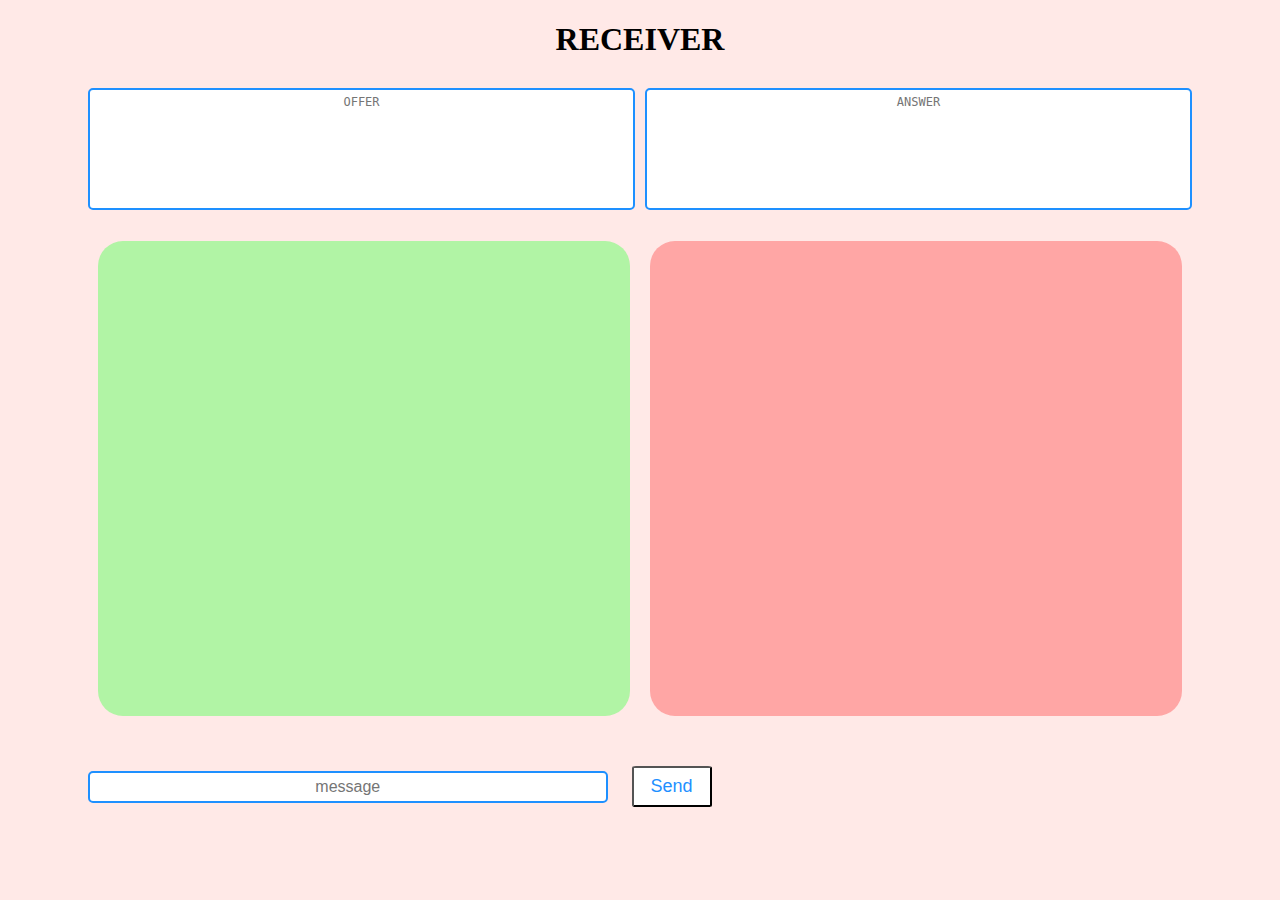
==== guy2/index2.html @ 17948faa "initial commit" ====
<!DOCTYPE html>
<html lang="en">

<head>
    <meta charset="UTF-8">
    <meta name="viewport"
          content="width=device-width, initial-scale=1.0">
    <title>Receiver_Guy</title>
    <link rel="stylesheet"
          href="./style.css"
          type="text/css">
</head>

<body style="background-color: rgba(255, 228, 225, 0.8);">
    <center>
        <h1><strong>RECEIVER</strong></h1>
    </center>

    <div id="description">
        <textarea class="item"
                  id="offer"
                  placeholder="OFFER"
                  spellcheck="false"></textarea>
        <textarea class="item"
                  id="answer"
                  placeholder="ANSWER"
                  spellcheck="false"></textarea>
    </div>

    <div id="chat">
        <textarea class="outgoing"
                  readonly
                  spellcheck="false"></textarea>
        <textarea class="incoming"
                  readonly
                  spellcheck="false"></textarea>
    </div>

    <div>
        <input type="text"
               placeholder="message"
               id="message">
        <button id="send">Send</button>
    </div>

    <script>
        let flag = false; // messaging is disabled
        const offerBox = document.querySelector("#offer");
        const answerBox = document.querySelector("#answer");
        const inBox = document.querySelector(".incoming");
        const outBox = document.querySelector(".outgoing");
        const messageBox = document.querySelector("#message");
        const sendButton = document.querySelector("#send");

        const localConnection = new RTCPeerConnection();

        // adding event listeners for icecandidate
        localConnection.addEventListener('icecandidate', (event) => {
            answerBox.value = JSON.stringify(localConnection.localDescription);
            answerBox.setAttribute('readonly', 'true');
        });

        // capturing the created datachannel
        let dataChannel = null;
        localConnection.ondatachannel = (Event) => {
            dataChannel = Event.channel;
            dataChannel.onopen = (event) => {
                flag = true;
                console.log("Receiver: channel opened");
            };
            dataChannel.onclose = (event) => {
                flag = false;
                console.log("Receiver: channel closed")
            };
            dataChannel.onmessage = (event) => {
                inBox.innerHTML += event.data + '\n';
            };
        };

        offerBox.onchange = (event) => {
            const offer = JSON.parse(offerBox.value);
            offerBox.setAttribute('readonly', 'true');

            // accepting the offer
            localConnection.setRemoteDescription(offer).then(() => { console.log("Receiver: offer accepted") });

            // creating the answer
            localConnection.createAnswer().then((answer) => localConnection.setLocalDescription(answer)).then(() => { console.log("Receiver: answer initiated") });
        };

        sendButton.onclick = (event) => {
            if (messageBox.value != null && messageBox.value != '' && flag) {
                dataChannel.send(messageBox.value);
                outBox.innerHTML += messageBox.value + '\n';
                messageBox.value = '';
            }
        }
    </script>
</body>

</html>
---- guy2/style.css ----
#description {
    display: flex;
    margin: 25px 75px;
    height: 12vh;
    justify-content: center;
}

.item {
    margin: 5px;
    padding: 5px;
    width: 100%;
    height: 100%;
    font-size: 12px;
    text-align: center;
    resize: none;
    border: 2px solid dodgerblue;
    border-radius: 5px;
}

#chat {
    display: flex;
    margin: 40px 80px;
    height: 55vh;
    justify-content: center;
}

.outgoing {
    margin: 10px;
    padding: 25px;
    width: 100%;
    font-size: 18px;
    font-weight: bold;
    text-align: center;
    resize: none;
    background-color: rgba(100, 255, 100, 0.5);
    border-radius: 25px;
    border: transparent;
}

.incoming {
    margin: 10px;
    padding: 25px;
    width: 100%;
    font-size: 18px;
    font-weight: bold;
    text-align: center;
    resize: none;
    background-color: rgba(255, 100, 100, 0.5);
    border-radius: 25px;
    border: transparent;
}

#message {
    margin: 0 20px 0 80px;
    padding: 5px;
    width: 40%;
    font-size: 16px;
    text-align: center;
    border: 2px solid dodgerblue;
    border-radius: 5px;
}

#send {
    width: 80px;
    padding: 8px 2px;
    font-size: 18px;
    text-align: center;

    transition: all 0.5s;
    background-color: white;
    color: dodgerblue;
    border-radius: 5%;
}

#send:hover {
    background-color: dodgerblue;
    color: white;
    border-radius: 5% 50% 50% 5%;
}
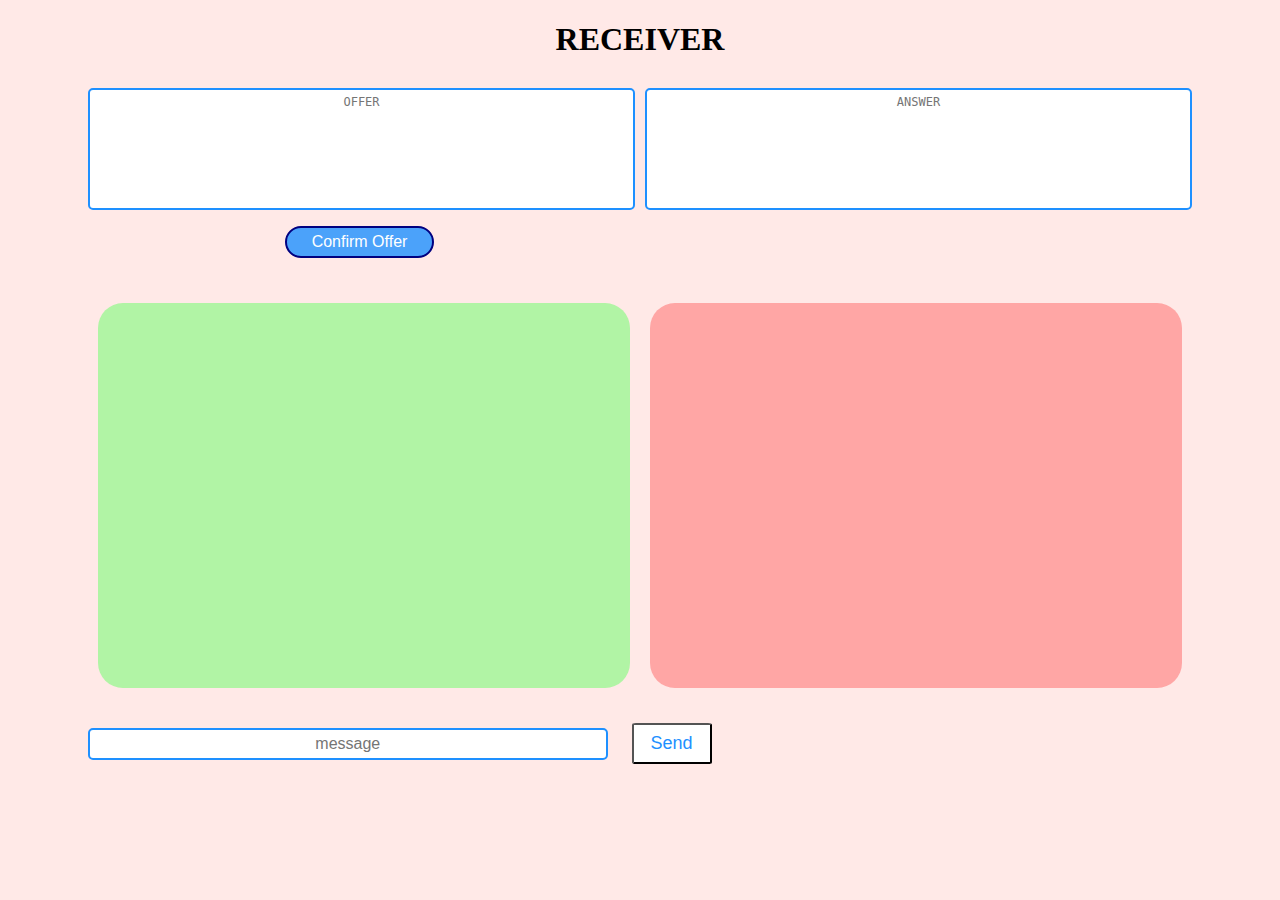
==== commit 91c7346b: "add generate and confirm button" ====
--- a/guy2/index2.html
+++ b/guy2/index2.html
@@ -27,6 +27,13 @@
                   spellcheck="false"></textarea>
     </div>
 
+    <div id="upper-buttons">
+        <button class="submit"
+                id="confirm">Confirm Offer</button>
+        <button class="submit"
+                id="generate">Generate Answer</button>
+    </div>
+
     <div id="chat">
         <textarea class="outgoing"
                   readonly
@@ -44,20 +51,30 @@
     </div>
 
     <script>
-        let flag = false; // messaging is disabled
         const offerBox = document.querySelector("#offer");
         const answerBox = document.querySelector("#answer");
         const inBox = document.querySelector(".incoming");
         const outBox = document.querySelector(".outgoing");
         const messageBox = document.querySelector("#message");
         const sendButton = document.querySelector("#send");
+        const confirmButton = document.querySelector("#confirm");
+        const generateButton = document.querySelector("#generate");
 
-        const localConnection = new RTCPeerConnection();
+        let flag = false; // messaging is disabled
+        generateButton.disabled = true;
+
+        const configuration = { 'iceServers': [{ 'urls': 'stun:stun.l.google.com:19302' }] };
+        const localConnection = new RTCPeerConnection(configuration);
 
         // adding event listeners for icecandidate
         localConnection.addEventListener('icecandidate', (event) => {
-            answerBox.value = JSON.stringify(localConnection.localDescription);
-            answerBox.setAttribute('readonly', 'true');
+            if (event.candidate)
+                console.log('new icecandidate');
+            else setTimeout(() => {
+                console.log('no more icecandidate');
+                answerBox.value = JSON.stringify(localConnection.localDescription);
+                answerBox.setAttribute('readonly', 'true');
+            }, 100);
         });
 
         // capturing the created datachannel
@@ -70,22 +87,33 @@
             };
             dataChannel.onclose = (event) => {
                 flag = false;
-                console.log("Receiver: channel closed")
+                console.log("Receiver: channel closed");
             };
             dataChannel.onmessage = (event) => {
                 inBox.innerHTML += event.data + '\n';
             };
+            dataChannel.onerror = (event) => {
+                flag = false;
+                console.log("Receiver: error while opening channel");
+            };
         };
 
-        offerBox.onchange = (event) => {
+        confirmButton.onclick = (event) => {
             const offer = JSON.parse(offerBox.value);
             offerBox.setAttribute('readonly', 'true');
 
             // accepting the offer
             localConnection.setRemoteDescription(offer).then(() => { console.log("Receiver: offer accepted") });
 
+            generateButton.disabled = false;
+            confirmButton.disabled = true;
+        };
+
+        generateButton.onclick = (event) => {
             // creating the answer
             localConnection.createAnswer().then((answer) => localConnection.setLocalDescription(answer)).then(() => { console.log("Receiver: answer initiated") });
+
+            generateButton.disabled = true;
         };
 
         sendButton.onclick = (event) => {
--- a/guy2/style.css
+++ b/guy2/style.css
@@ -17,10 +17,36 @@
     border-radius: 5px;
 }
 
+#upper-buttons {
+    display: flex;
+    margin: 25px 75px;
+    padding: 10px;
+    justify-content: center;
+}
+
+.submit {
+    margin: 0 auto;
+    padding: 5px 25px;
+    font-size: 16px;
+    text-align: center;
+    background-color: rgba(30, 144, 255, 0.8);
+    color: white;
+    border: 2px solid navy;
+    border-radius: 50px;
+}
+
+.submit:hover {
+    background-color: dodgerblue;
+}
+
+.submit:disabled {
+    visibility: hidden;
+}
+
 #chat {
     display: flex;
-    margin: 40px 80px;
-    height: 55vh;
+    margin: 25px 80px;
+    height: 45vh;
     justify-content: center;
 }
 
